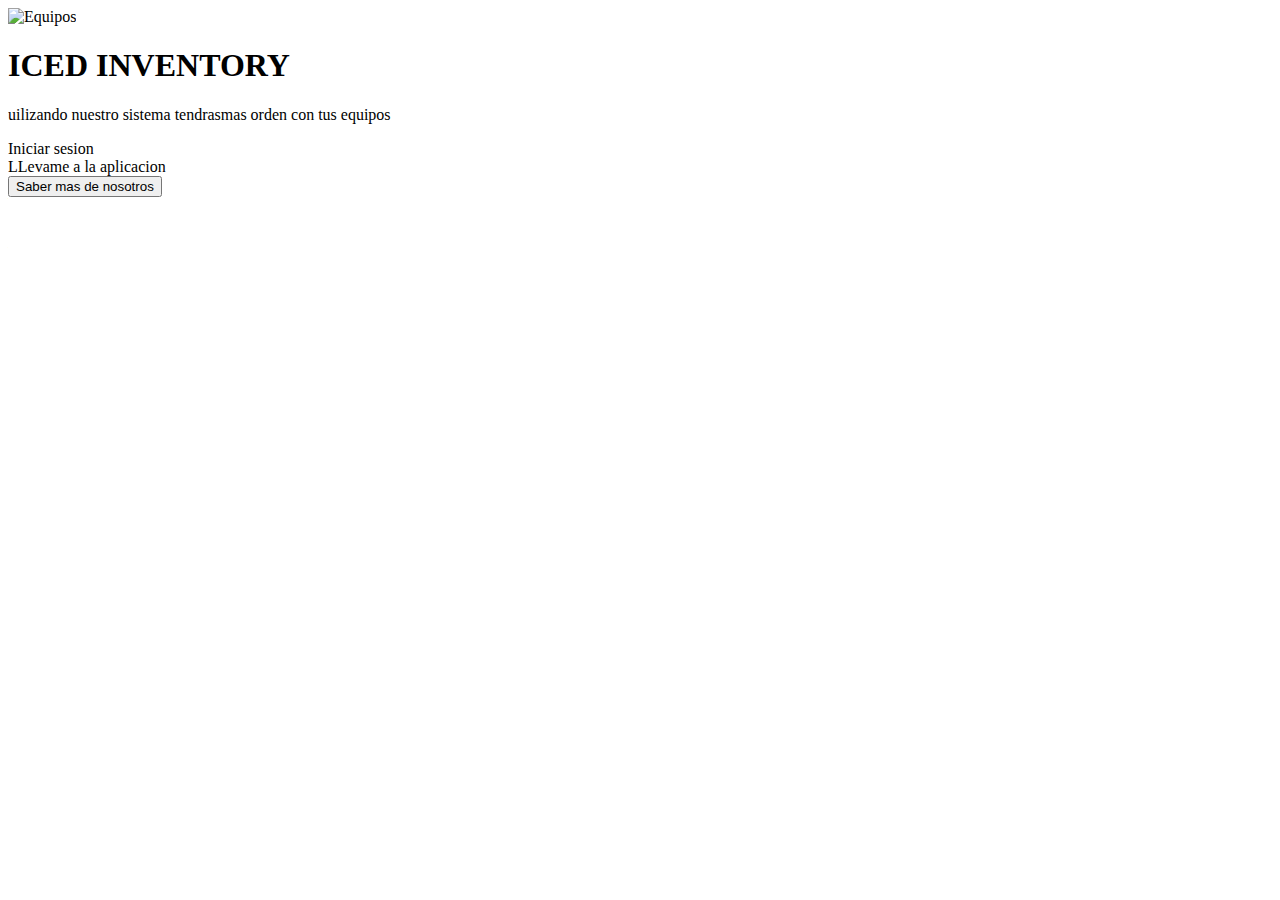
==== PROYECTO_ICED_INVENTORY/proyecto/src/main/resources/static/index.html @ 5e0241a3 "implementacion de login" ====
<!DOCTYPE html>
<html lang="en" xmlns:th="http://www.thymeleaf.org" xmlns:sec="http://www.thymeleaf.org/thymeleaf-extras-springsecurity5">
<head>
    <meta charset="UTF-8">
    <meta http-equiv="X-UA-Compatible" content="IE=edge">
    <meta name="viewport" content="width=device-width, initial-scale=1.0">
    <title>Principal</title>
    <link href="https://cdn.jsdelivr.net/npm/bootstrap@5.0.2/dist/css/bootstrap.min.css" rel="stylesheet" integrity="sha384-EVSTQN3/azprG1Anm3QDgpJLIm9Nao0Yz1ztcQTwFspd3yD65VohhpuuCOmLASjC" crossorigin="anonymous">

</head>
<body>
<main>
    <div class="px-4py-5 my-5 text-center">
        <img src="img/computadora.png" class="d-block mx-auto mb-4" height="100" alt="Equipos"/>
        <h1 class="display-5 fw-bold">ICED INVENTORY</h1>
        <div class="col-lg-6 mx-auto">
            <p class="lead mb-4">uilizando nuestro sistema tendrasmas orden con tus equipos</p>
            <div sec:authorize="!isAuthenticated()">
                <a th:href="@{/oauth2/authorization/auth0}"class="btn btn-primary btn-lg px-4 gap-3">Iniciar sesion</a>
            </div>

            <div sec:authorize="isAuthenticated()">
                <a th:href="@{/Equipos}"class="btn btn-primary btn-lg px-4 gap-3">LLevame a la aplicacion</a>
            </div>
            <button type="button" class="btn btn-danger btn-lg px-4 gap-3">Saber mas de nosotros</button>
        </div>
    </div>
</main>
<script src="https://cdn.jsdelivr.net/npm/bootstrap@5.0.2/dist/js/bootstrap.bundle.min.js" integrity="sha384-MrcW6ZMFYlzcLA8Nl+NtUVF0sA7MsXsP1UyJoMp4YLEuNSfAP+JcXn/tWtIaxVXM" crossorigin="anonymous"></script>
</body>
</html>
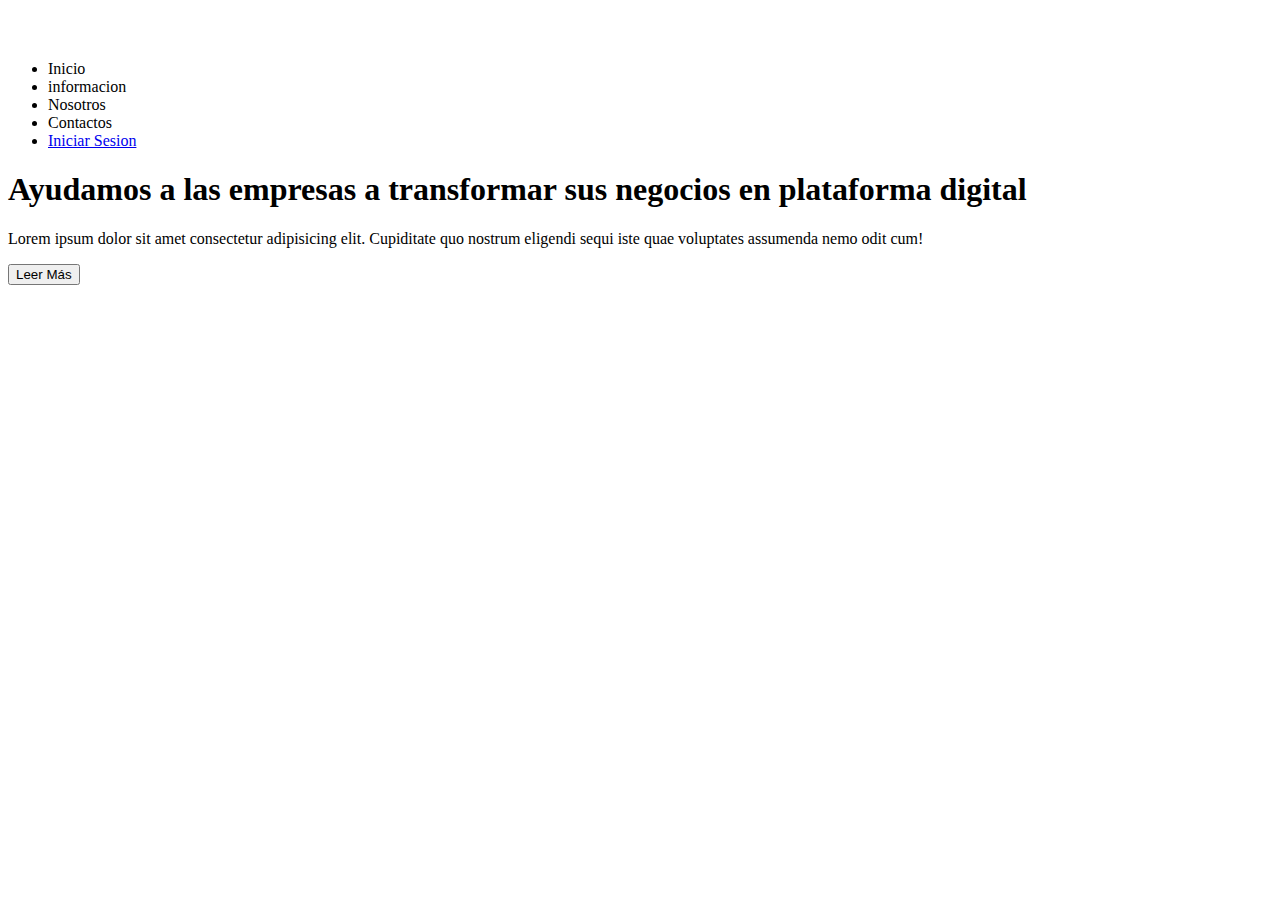
==== commit 6f88e5f7: "index funcional, pero a falta de estilos css" ====
--- a/PROYECTO_ICED_INVENTORY/proyecto/src/main/resources/static/index.html
+++ b/PROYECTO_ICED_INVENTORY/proyecto/src/main/resources/static/index.html
@@ -1,31 +1,57 @@
 <!DOCTYPE html>
-<html lang="en" xmlns:th="http://www.thymeleaf.org" xmlns:sec="http://www.thymeleaf.org/thymeleaf-extras-springsecurity5">
+<html lang="en" >
 <head>
     <meta charset="UTF-8">
     <meta http-equiv="X-UA-Compatible" content="IE=edge">
     <meta name="viewport" content="width=device-width, initial-scale=1.0">
+    <link rel="stylesheet" href="/css/Principal.css">
+
     <title>Principal</title>
-    <link href="https://cdn.jsdelivr.net/npm/bootstrap@5.0.2/dist/css/bootstrap.min.css" rel="stylesheet" integrity="sha384-EVSTQN3/azprG1Anm3QDgpJLIm9Nao0Yz1ztcQTwFspd3yD65VohhpuuCOmLASjC" crossorigin="anonymous">
 
 </head>
 <body>
+
+
+<header>
+    <div class="container__menu">
+        <div class="logo">
+            <img src="/imagenes/sena.logo.png" alt="">
+        </div>
+        <div class="menu">
+            <i class="fas fa-bars" id="btn_menu"></i>
+            <div id="back_menu"></div>
+            <nav id="nav">
+                <img src="/images/iced.png" alt="">
+                <ul>
+                    <li class="lista" href="index.html" id="selected">Inicio</li>
+                    <li class="lista" href="informacion.html">informacion </li>
+                    <li class="lista" href="Nosotros.html">Nosotros</li>
+                    <li class="lista" href="#">Contactos </li>
+                    <li class="lista" href="Equipos.html"><a href="http://localhost:8080/oauth2/authorization/auth0">Iniciar Sesion</a></li>
+                </ul>
+            </nav>
+        </div>
+    </div>
+
+</header>
+
 <main>
-    <div class="px-4py-5 my-5 text-center">
-        <img src="img/computadora.png" class="d-block mx-auto mb-4" height="100" alt="Equipos"/>
-        <h1 class="display-5 fw-bold">ICED INVENTORY</h1>
-        <div class="col-lg-6 mx-auto">
-            <p class="lead mb-4">uilizando nuestro sistema tendrasmas orden con tus equipos</p>
-            <div sec:authorize="!isAuthenticated()">
-                <a th:href="@{/oauth2/authorization/auth0}"class="btn btn-primary btn-lg px-4 gap-3">Iniciar sesion</a>
+    <div class="container__cover">
+        <div class="cover">
+            <div class="text">
+                <h1>Ayudamos a las empresas a transformar sus negocios en plataforma digital</h1>
+
+                <p>Lorem ipsum dolor sit amet consectetur adipisicing elit. Cupiditate quo nostrum eligendi sequi iste quae voluptates assumenda nemo odit cum!</p>
+
+                <input type="button" value="Leer Más">
             </div>
-
-            <div sec:authorize="isAuthenticated()">
-                <a th:href="@{/Equipos}"class="btn btn-primary btn-lg px-4 gap-3">LLevame a la aplicacion</a>
+            <div class="svg">
+                <img src="/imagenes/LogoSample_ByTailorBrands_(1)-transformed (1).png" alt="">
             </div>
-            <button type="button" class="btn btn-danger btn-lg px-4 gap-3">Saber mas de nosotros</button>
         </div>
     </div>
 </main>
-<script src="https://cdn.jsdelivr.net/npm/bootstrap@5.0.2/dist/js/bootstrap.bundle.min.js" integrity="sha384-MrcW6ZMFYlzcLA8Nl+NtUVF0sA7MsXsP1UyJoMp4YLEuNSfAP+JcXn/tWtIaxVXM" crossorigin="anonymous"></script>
+
+
 </body>
 </html>